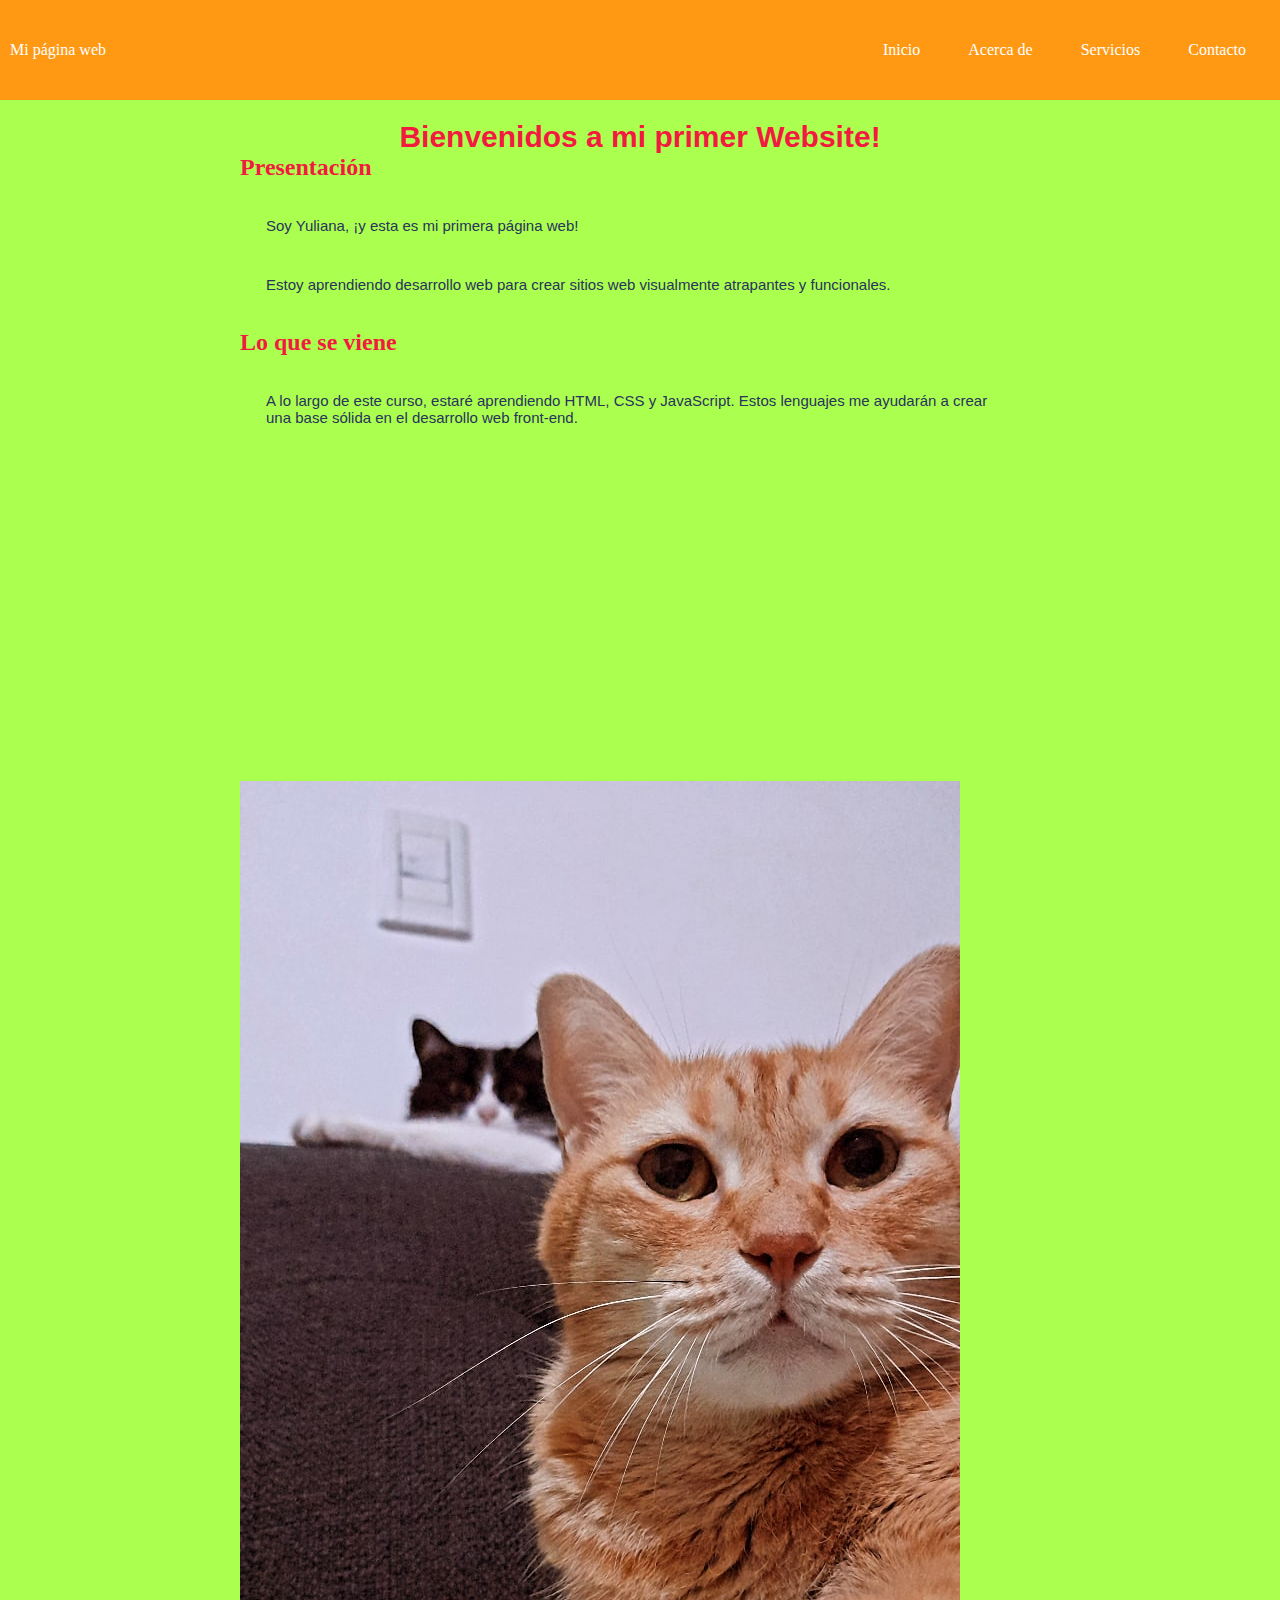
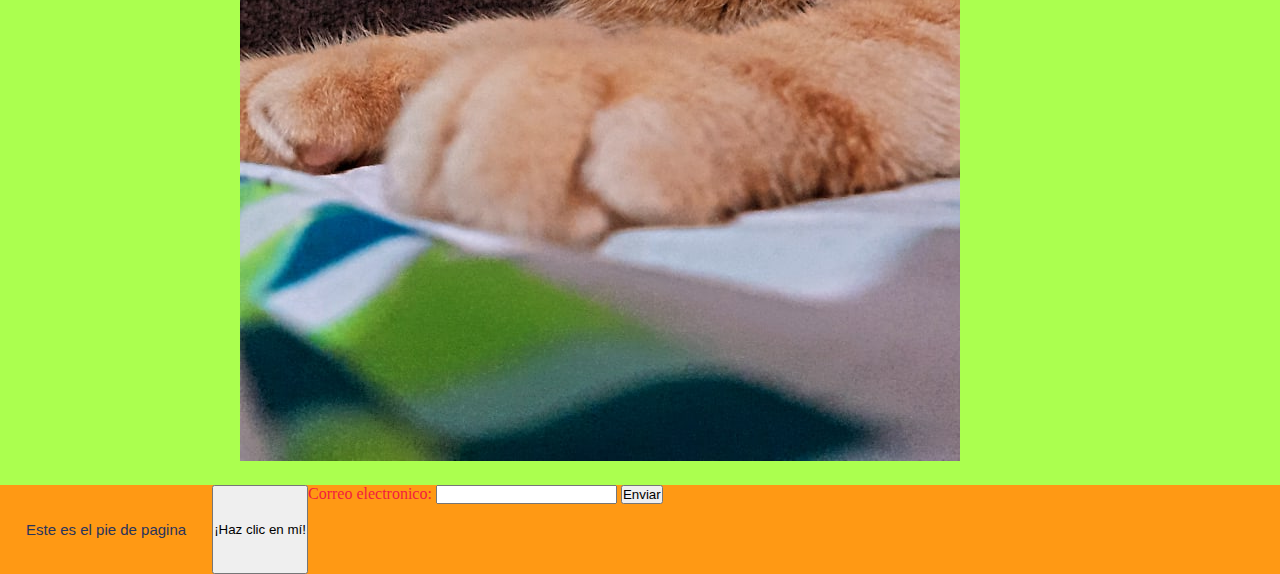
==== index.html @ e05a1ce9 "Initial commit" ====
<!DOCTYPE html>
<html>
  <head>
    <title>Mi Primer Website</title>
    <link rel="stylesheet" type="text/css" href="estilofinal.css">
  </head>
  <body>
    <header class="container-nav">
     <nav class="navbar">
      <a href="#" class="brand">Mi página web</a>
       <ul class="nav-links">
        <li><a href="#">Inicio</a></li>
        <li> <a href="about.html">Acerca de</a> </li>
        <li><a href="servicio.html">Servicios</a></li>
        <li><a href="contacto.html">Contacto</a></li>
       </ul>
    </nav>
     <button class="button-menu-toggle">Menu</button>
    </header>
    <main>
    <div class="container">
      <h1>Bienvenidos a mi primer Website!</h1>
      <section>
       <h2>Presentación</h2>
       <p>Soy Yuliana,
        ¡y esta es mi primera página web!</p>
       <p>Estoy aprendiendo desarrollo web para 
        crear sitios web visualmente atrapantes 
        y funcionales.</p>
       </section>
       <section>
        <h2>Lo que se viene</h2>
         <p>A lo largo de este curso, estaré aprendiendo 
            HTML, CSS y JavaScript. 
            Estos lenguajes me ayudarán a 
            crear una base sólida en el desarrollo 
            web front-end.</p>
      </section>
      <iframe width="560" height="315" 
      src="https://www.youtube.com/embed/Ks1JPB30hmw" 
      title="YouTube video player" frameborder="0" 
      allow="accelerometer; autoplay; clipboard-write; 
      encrypted-media; gyroscope; picture-in-picture; web-share" 
      allowfullscreen>Miranda ft Lali</iframe>
      
      <img src="IMG_20230129_225557_758.jpg" alt="Cloti y Feli">      
  </div>
    </main>
    <footer>
     <p>Este es el pie de pagina</p>
     <button onClick="showAlert()" aria-label="Haz clic en mí">¡Haz clic en mí!</button>

     <form id="myForm">
      <label for="email">Correo electronico:</label>
      <input type="email" id="email" name="email" required>
      <button type="submit">Enviar</button>
     </form>
    </footer>
   <script src="script.js"></script> 
  </body>
</html>
<!--comentarios-->
---- estilofinal.css ----
*{
    margin: 0;
    padding: 0;
  }
  .container-nav {
    display: flex;
    padding: 10px;
    height: 80px;
    background-color: #ff9914 ;
  }
  .navbar {
    display: flex;
    justify-content: space-between;
    width: 100%;
  }
  .brand {
    display: flex;
    align-items: center;
  }
  li>a {
    padding: 8px 24px;
  }
  li {
    list-style-type: none;
  }
  a {
    color: white;
    text-decoration:none;
  }
  .nav-links {
    display: flex;
    align-items: center;
  }
  .button-menu-toggle {
    display: none;
  }
  
  body {
      background-color: #abff4f;
      color: #f21b3f;
  }
  h1 {
      color:#f21b3f; 
      font-family:  Arial, Helvetica, sans-serif;
      font-size: 30px;
      text-align: center;
     }
  p{
      color: #29335c;
      font-family:'Franklin Gothic Medium', 'Arial Narrow', Arial, sans-serif;
      font-size: 15px;
      padding: 6px;
      margin: 30px 20px 30px 20px;
  }
  .container{
      max-width: 800px;
      margin: auto;
      padding: 20px;
  }
  main{
    display: flex;
    justify-content: center;
  }
  footer{
    display: flex;
   justify-content: baseline;
    min-width: 200px;
    background-color: #ff9914;
  }
footer.button {
    color: #29335c;
  }

    @media (max-width: 768px) {
      .column {
        flex: 100%;
      }
      .nav-links {
        display: none;
      }
      .button-menu-toggle {
        display: block;
        background-color: rgb(247, 249, 248);
        border:none;
        border-radius: 50px;
        padding: 0 24px;
        font-family:'Gill Sans', 'Gill Sans MT', Calibri, 'Trebuchet MS', sans-serif;
        font-weight:bold;
        font-size: 20px;
      }
      .nav-links.nav-links-responsive {
        position: absolute;
        display: flex;
        background-color: rgba(20,20,20,0.95);
        width: 100%;
        height: 100%;
        top: 70px;
        left: 0;
        flex-direction: column;
        padding-top: 200px;
        align-items: center;
        gap:70px;
        font-size: 40px;
      }
    }
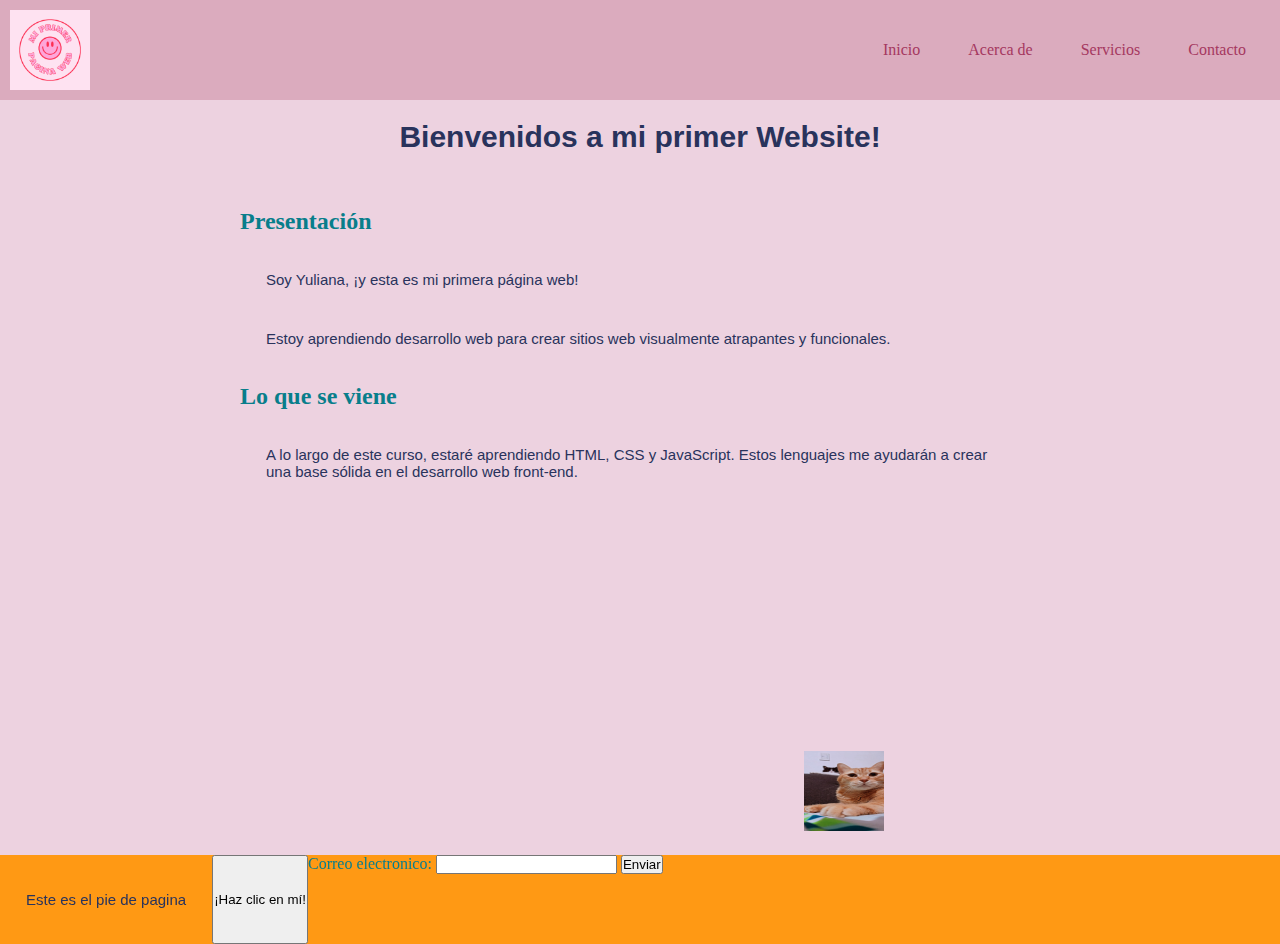
==== commit f00f5044: "cambios2" ====
--- a/index.html
+++ b/index.html
@@ -1,13 +1,13 @@
 <!DOCTYPE html>
 <html>
   <head>
-    <title>Mi Primer Website</title>
+    <title>Mi Primer Pagina Web</title>
     <link rel="stylesheet" type="text/css" href="estilofinal.css">
   </head>
   <body>
     <header class="container-nav">
      <nav class="navbar">
-      <a href="#" class="brand">Mi página web</a>
+      <a href="#" class="brand"><img src="mi primer.png" alt="logo"></a>
        <ul class="nav-links">
         <li><a href="#">Inicio</a></li>
         <li> <a href="about.html">Acerca de</a> </li>
@@ -19,7 +19,7 @@
     </header>
     <main>
     <div class="container">
-      <h1>Bienvenidos a mi primer Website!</h1>
+      <h1>Bienvenidos a mi primer Website!</h1><br><br><br>
       <section>
        <h2>Presentación</h2>
        <p>Soy Yuliana,
--- a/estilofinal.css
+++ b/estilofinal.css
@@ -6,7 +6,7 @@
     display: flex;
     padding: 10px;
     height: 80px;
-    background-color: #ff9914 ;
+    background-color: #DBABBE ;
   }
   .navbar {
     display: flex;
@@ -24,7 +24,7 @@
     list-style-type: none;
   }
   a {
-    color: white;
+    color: #A53860;
     text-decoration:none;
   }
   .nav-links {
@@ -36,11 +36,11 @@
   }
   
   body {
-      background-color: #abff4f;
-      color: #f21b3f;
+      background-color: #EDD2E0;
+      color: #087E8B;
   }
   h1 {
-      color:#f21b3f; 
+      color:#29335c; 
       font-family:  Arial, Helvetica, sans-serif;
       font-size: 30px;
       text-align: center;
@@ -102,4 +102,12 @@
         gap:70px;
         font-size: 40px;
       }
-    }+    }
+    .greeting {
+      text-align: center;
+    }
+    img {
+      width: 80px;
+      height: 80px;
+    }
+    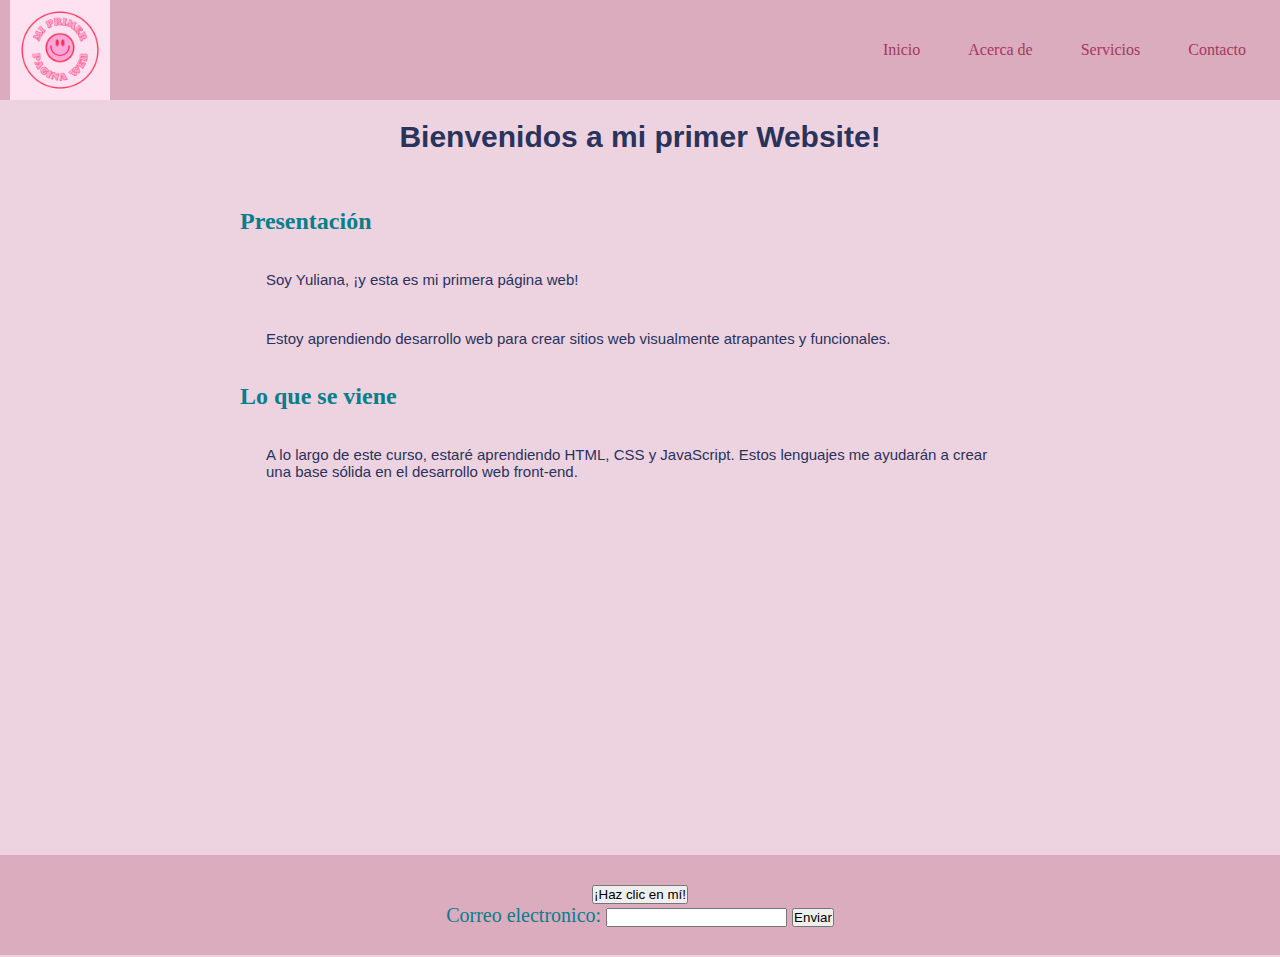
==== commit c504c588: "cambios3" ====
--- a/index.html
+++ b/index.html
@@ -41,13 +41,12 @@
       title="YouTube video player" frameborder="0" 
       allow="accelerometer; autoplay; clipboard-write; 
       encrypted-media; gyroscope; picture-in-picture; web-share" 
-      allowfullscreen>Miranda ft Lali</iframe>
-      
-      <img src="IMG_20230129_225557_758.jpg" alt="Cloti y Feli">      
+      allowfullscreen>Miranda ft Lali</iframe>      
   </div>
     </main>
     <footer>
-     <p>Este es el pie de pagina</p>
+    <div class="footer-container">
+     
      <button onClick="showAlert()" aria-label="Haz clic en mí">¡Haz clic en mí!</button>
 
      <form id="myForm">
@@ -55,6 +54,7 @@
       <input type="email" id="email" name="email" required>
       <button type="submit">Enviar</button>
      </form>
+    </div>
     </footer>
    <script src="script.js"></script> 
   </body>
--- a/estilofinal.css
+++ b/estilofinal.css
@@ -61,14 +61,18 @@
     display: flex;
     justify-content: center;
   }
-  footer{
-    display: flex;
-   justify-content: baseline;
+  footer {
+    background-color:#DBABBE;
+    font-size: 20px;
+    height:  100px;
     min-width: 200px;
-    background-color: #ff9914;
   }
-footer.button {
-    color: #29335c;
+  footer .footer-container {
+   display: flex;
+   flex-direction: column;
+   justify-content: center;
+   align-items: center;
+   padding: 30px;
   }
 
     @media (max-width: 768px) {
@@ -107,7 +111,7 @@
       text-align: center;
     }
     img {
-      width: 80px;
-      height: 80px;
+      width: 100px;
+      height: 100px;
     }
     